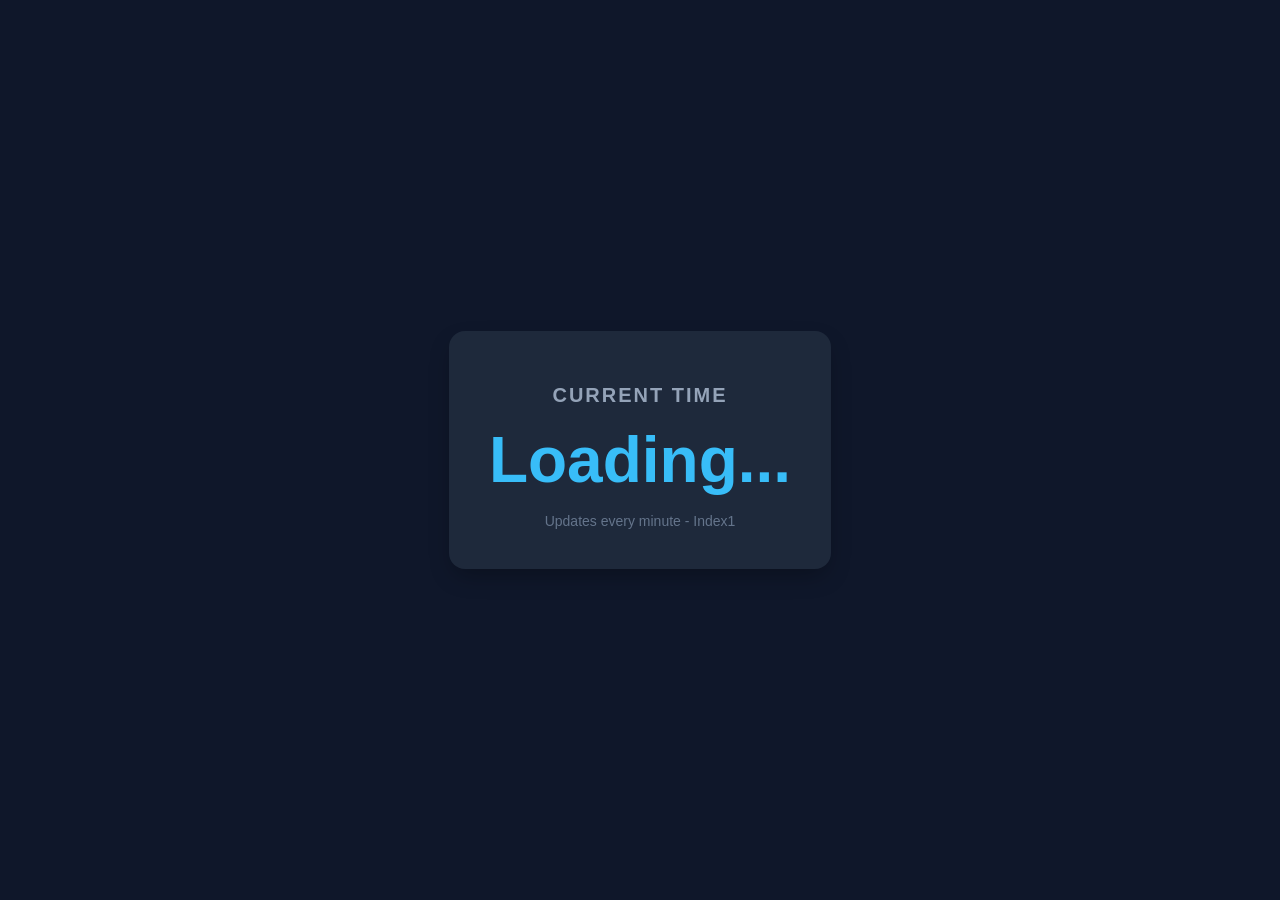
==== index0.html @ cc40d73f "stuff" ====
<!DOCTYPE html>
<html lang="en">

<head>
    <meta charset="UTF-8">
    <meta name="viewport" content="width=device-width, initial-scale=1.0">
    <title>Live Minute Timer</title>
    <link rel="stylesheet" href="style.css">
</head>

<body>
    <div class="timer-container">
        <h1>Current Time</h1>
        <div id="clock" class="clock-display">Loading...</div>
        <p class="subtitle">Updates every minute - Index1</p>
    </div>

 <!--
    <script src="script1.js"></script>
 -->

</body>

</html>
---- style.css ----
body {
    font-family: -apple-system, BlinkMacSystemFont, "Segoe UI", Roboto, Helvetica, Arial, sans-serif;
    background-color: #0f172a;
    color: #f8fafc;
    display: flex;
    justify-content: center;
    align-items: center;
    height: 100vh;
    margin: 0;
}

.timer-container {
    text-align: center;
    background-color: #1e293b;
    padding: 2.5rem;
    border-radius: 1rem;
    box-shadow: 0 10px 25px -5px rgba(0, 0, 0, 0.3);
}

h1 {
    font-size: 1.25rem;
    color: #94a3b8;
    text-transform: uppercase;
    letter-spacing: 0.1em;
    margin-bottom: 0.5rem;
}

.clock-display {
    font-size: 4rem;
    font-weight: 700;
    color: #38bdf8;
    font-variant-numeric: tabular-nums;
    margin: 1rem 0;
}

.subtitle {
    color: #64748b;
    font-size: 0.875rem;
    margin: 0;
}
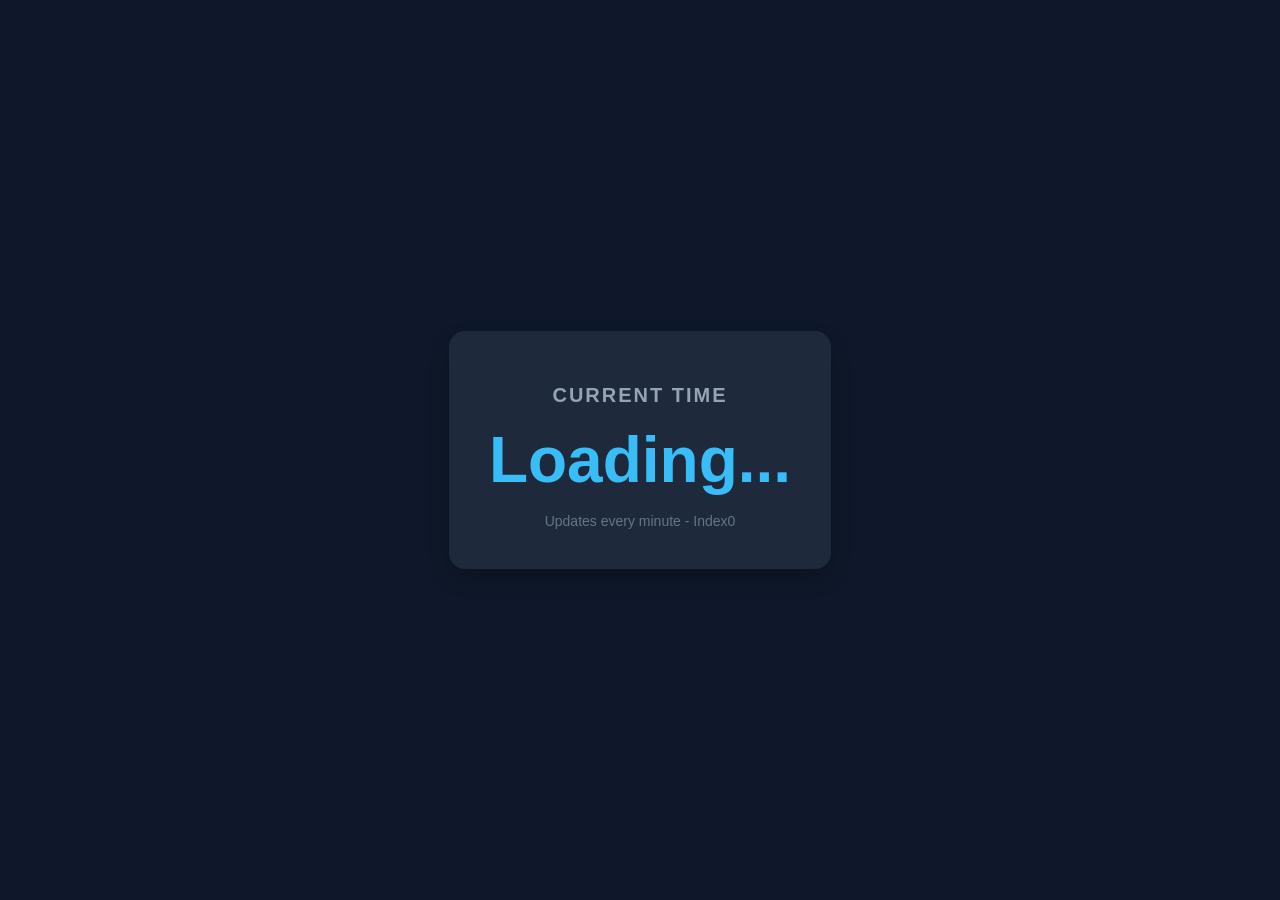
==== commit 625b5047: "s" ====
--- a/index0.html
+++ b/index0.html
@@ -12,7 +12,7 @@
     <div class="timer-container">
         <h1>Current Time</h1>
         <div id="clock" class="clock-display">Loading...</div>
-        <p class="subtitle">Updates every minute - Index1</p>
+        <p class="subtitle">Updates every minute - Index0</p>
     </div>
 
  <!--
